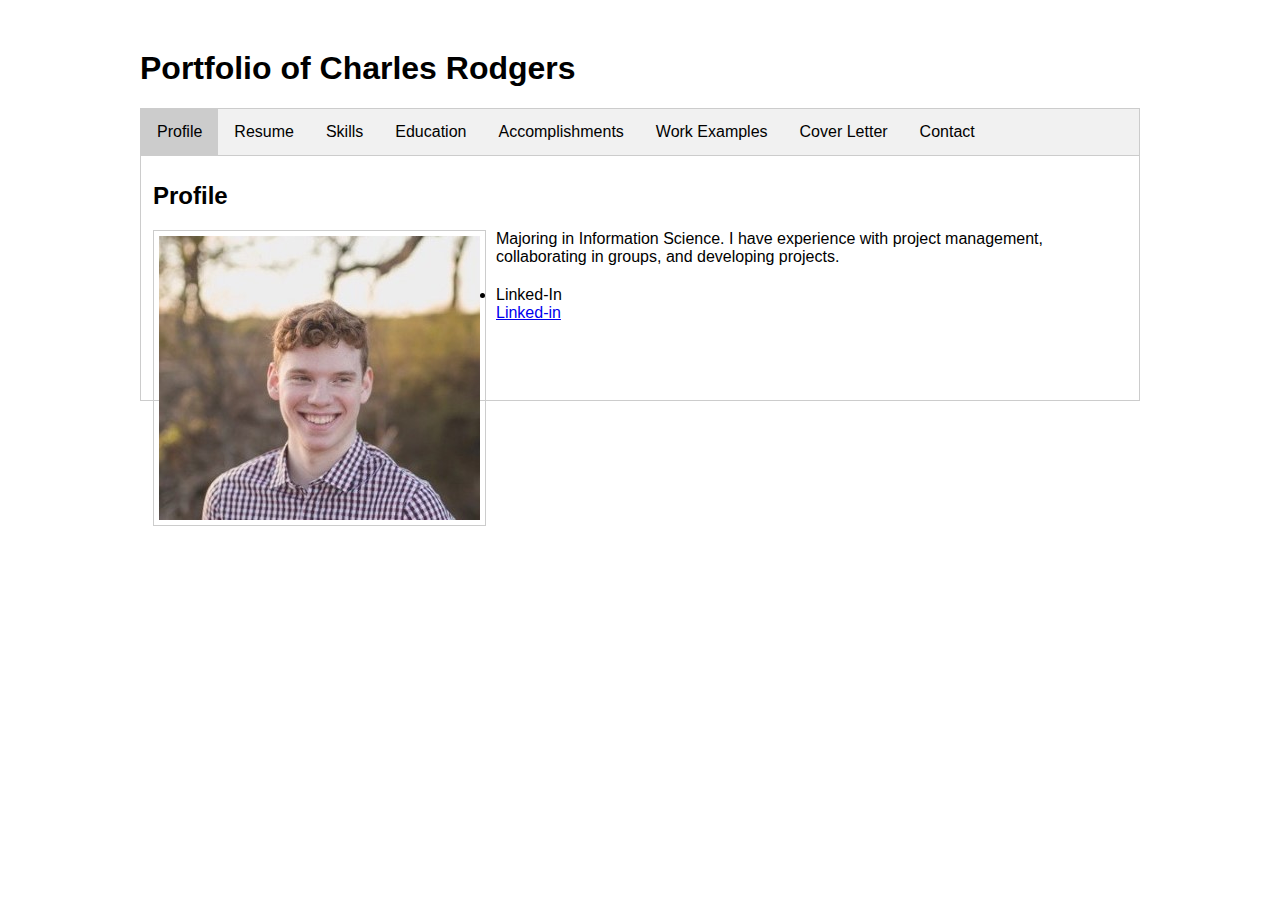
==== index.html @ 05257390 "NEW" ====
<!DOCTYPE html>
<html lang="en">
<head>
  <meta charset="utf-8">
  <meta http-equiv="X-UA-Compatible" content="IE=edge,chrome=1">
  <title>Portfolio of Charles Rodgers </title>
  <meta name="description" content="Portfolio">
  <meta name="keywords" content="Potfolio, Resume, Skills, Profile">
  <meta name="author" content="Baker Rodgers">
  <meta name="viewport" content="width=device-width, initial-scale=1">
  <link rel="stylesheet" href="assets/style/studentportfolio.css">
 
</head>

<body>
    <div id="container">
        <h1>Portfolio of Charles Rodgers</h1>

        <div class="tab">
            <button class="tablinks" onclick="openTab(event, 'Home')" id="defaultOpen">Profile</button>
            <button class="tablinks" onclick="openTab(event, 'Resume')">Resume</button>
            <button class="tablinks" onclick="openTab(event, 'Skills')">Skills</button>
            <button class="tablinks" onclick="openTab(event, 'Education')">Education</button>
            <button class="tablinks" onclick="openTab(event, 'Accomplishments')">Accomplishments</button>
            <button class="tablinks" onclick="openRedirect('workexamples.html')">Work Examples</button>
            <button class="tablinks" onclick="openTab(event, 'CoverLetter')">Cover Letter</button>
            <button class="tablinks" onclick="openTab(event, 'Contact')">Contact</button>
        </div>
        
        
       <!-- Begin Home Section -->
    <div id="Home" class="tabcontent">
        <h2>Profile</h2>
       <p> <img class="img-style-1" src="assets/images/bakerpic.JPG">
       Majoring in Information Science. I have experience with project management, collaborating in groups, and developing projects.
        </p>
      <li> Linked-In</li>
      <a href="https://www.linkedin.com/in/charles-rodgers-8b57b7221/">Linked-in</a>
     <br>&nbsp;
              <br>&nbsp;
              <br>&nbsp;
              <br>&nbsp;
    </div>
    
    <!-- Begin Skills Section -->
    <div id="Skills" class="tabcontent">
      <h2>Skills</h2>
    

   <ul><li>Verbal and Written Communication</li></ul>
   <ul><li>SQL</li></ul>
   <ul><li>Python</li></ul>
   <ul><li>Java</li></ul>
   <ul><li>HTML</li></ul>
    <ul><li> CSS</li></li></ul>
    <ul><li>JS</li></ul>

    </div>
    <div id="Education" class="tabcontent">
      <h2>Education</h2>
      <p>UA Little Rock 2023 Major: Information Science</p>
      <p>BS in Information Science</p>
      <p>Fall 2019- Spring 2023</p>
    </div>
    
    <div id="Accomplishments" class="tabcontent">
      <h2>Accomplishments</h2>
      <p>Dean's List Spring 2020</p>
    

    </div>
    
    <div id="Resume" class="tabcontent">
     
        <p dir="ltr">
            <h2>Resumes</h2>
        <a href="assets/resources/Charles Rodgers Resume.pdf">Click here to download PDF of Resume</a>
        <a href="assets/resources/Charles Rodgers Resume.docx">Click here to download Word Docx of Resume</a>
        <br/>
    </div>

<br/>
    <div id="CoverLetter" class="tabcontent">
      <h2>Letter of Introduction</h2>
      
       
      
    </div>
    <div id="Contact" class="tabcontent">
      
      <h2>Contact Me</h2>
            <ul>
                <li>Phone: (870) 692-9362</li>
                <li>Email: <a href="mailto:cbrodgers@ualr.edu">cbrodgers@ualr.edu</a>  </li>
                <li>Address: Little Rock, AR  72202</li>
                <li>Website: TBA</a></li>
            </ul>
    </div>
  </div>
  <script type="text/javascript" src="assets/scripts/index.js"></script>
</body>
</html>
---- assets/style/studentportfolio.css ----
/*  body */
	
body {
	font-family: "Trebuchet MS", Arial, Helvetica, sans-serif;
	/*background-color: #666;*/
	}

#container {
	width: 1000px;
	margin-right: auto;
	margin-left: auto;
	margin-top: 50px;
	margin-bottom: 50px;
}

p {
	margin-bottom: 20px;
	}

.listmargin  {
	margin-bottom: 20px;
}	

.img-style-1 {
	float: left;
	margin-right: 10px;
    margin-bottom: 10px;
	padding: 5px;
	border: 1px solid #CCC;
}	
	
/* tutorial styles */

/* tabs */

/* Style the tab */
.tab {
    overflow: hidden;
    border: 1px solid #ccc;
    background-color: #f1f1f1;
}

/* Style the buttons inside the tab */
.tab button {
    background-color: inherit;
    float: left;
    border: none;
    outline: none;
    cursor: pointer;
    padding: 14px 16px;
    transition: 0.3s;
    font-size: 16px;
}

/* Change background color of buttons on hover */
.tab button:hover {
    background-color: #ddd;
}

/* Create an active/current tablink class */
.tab button.active {
    background-color: #ccc;
}

/* Style the tab content */
.tabcontent {
    display: none;
    padding: 6px 12px;
    border: 1px solid #ccc;
    border-top: none;
}

.tabcontent {
    animation: fadeEffect 1s; /* Fading effect takes 1 second */
}

#footer {
	background-color: rgba(0,0,0,0.4);
	color: #FFF;
	height: 25px;
	position:absolute;
	width:100%;
	bottom:0;
}

#footer h6 {
    text-align:center;
	font-size: 12px;
	line-height: 25px;
	margin-right: 20px;
	margin-left: 20px;
}

/* Go from zero to full opacity */
@keyframes fadeEffect {
    from {opacity: 0;}
    to {opacity: 1;}
}
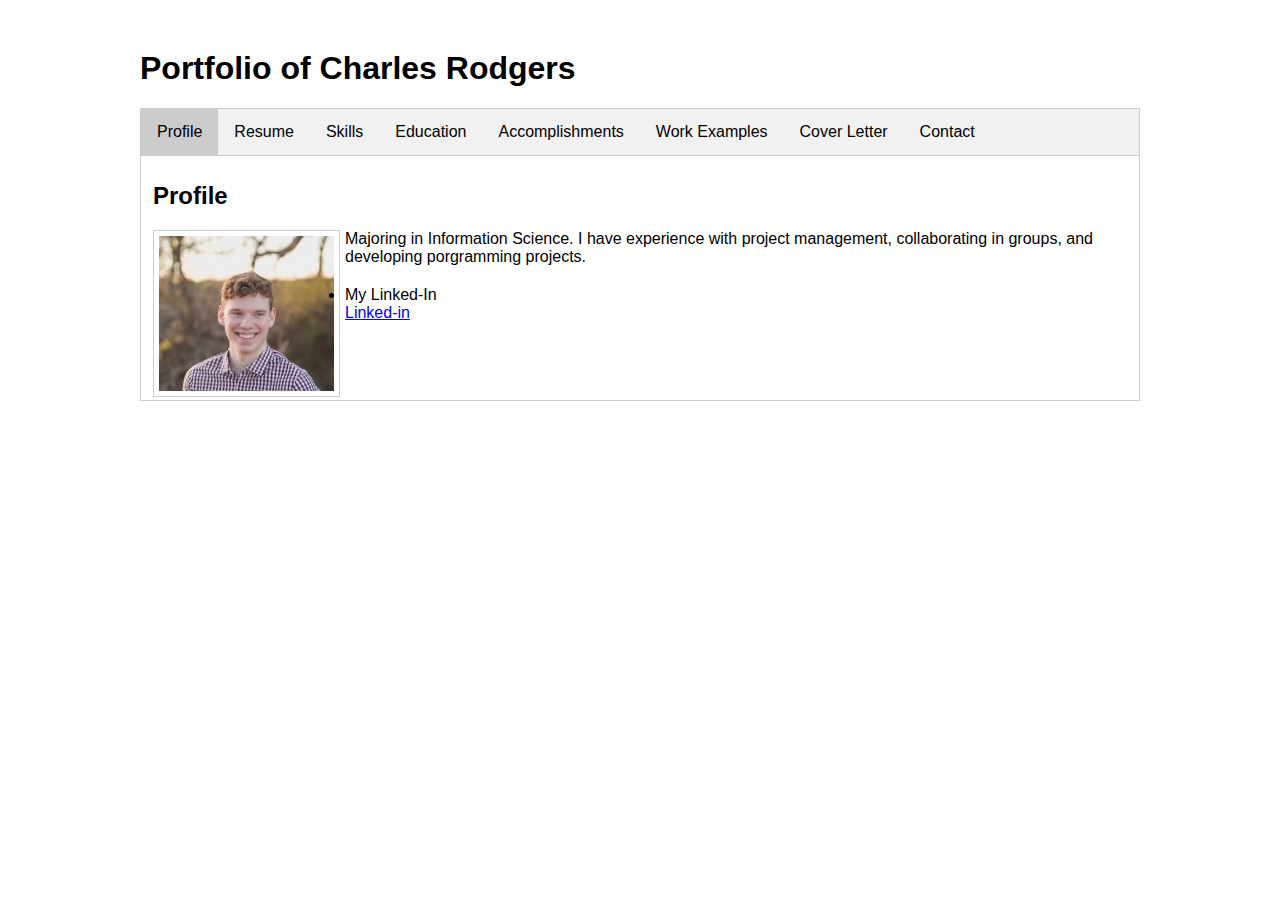
==== commit 6cb4f938: "changes" ====
--- a/index.html
+++ b/index.html
@@ -32,9 +32,9 @@
     <div id="Home" class="tabcontent">
         <h2>Profile</h2>
        <p> <img class="img-style-1" src="assets/images/bakerpic.JPG">
-       Majoring in Information Science. I have experience with project management, collaborating in groups, and developing projects.
+       Majoring in Information Science. I have experience with project management, collaborating in groups, and developing porgramming projects.
         </p>
-      <li> Linked-In</li>
+      <li>My Linked-In</li>
       <a href="https://www.linkedin.com/in/charles-rodgers-8b57b7221/">Linked-in</a>
      <br>&nbsp;
               <br>&nbsp;
@@ -58,14 +58,25 @@
     </div>
     <div id="Education" class="tabcontent">
       <h2>Education</h2>
-      <p>UA Little Rock 2023 Major: Information Science</p>
+      <h4>UA Little Rock 2023 Major: Information Science</h4>
       <p>BS in Information Science</p>
       <p>Fall 2019- Spring 2023</p>
+      <p>description</p>
+      <br>&nbsp;
+      <h4>UA Little Rock 2023 Major: Information Science</h4>
+      <p>Minor in Information Assurance</p>
+      <p>Fall 2021 - Spring 2023</p>
+      <p>description</p>
     </div>
     
     <div id="Accomplishments" class="tabcontent">
       <h2>Accomplishments</h2>
-      <p>Dean's List Spring 2020</p>
+      <p>Chancellor's List</p>
+      <li>Spring: 2021, 2022</li>
+      <li>Fall: 2020, 2021,2022</li>
+      <p>Dean's List</p>
+      <li>Spring: 2020</li>
+      <li>Fall: 2019</li>
     
 
     </div>
@@ -75,6 +86,7 @@
         <p dir="ltr">
             <h2>Resumes</h2>
         <a href="assets/resources/Charles Rodgers Resume.pdf">Click here to download PDF of Resume</a>
+        <p> OR</p>
         <a href="assets/resources/Charles Rodgers Resume.docx">Click here to download Word Docx of Resume</a>
         <br/>
     </div>
--- a/assets/style/studentportfolio.css
+++ b/assets/style/studentportfolio.css
@@ -23,10 +23,11 @@
 
 .img-style-1 {
 	float: left;
-	margin-right: 10px;
-    margin-bottom: 10px;
+	margin-right: 5px;
+    margin-bottom: 5px;
 	padding: 5px;
 	border: 1px solid #CCC;
+	width: 175px
 }	
 	
 /* tutorial styles */
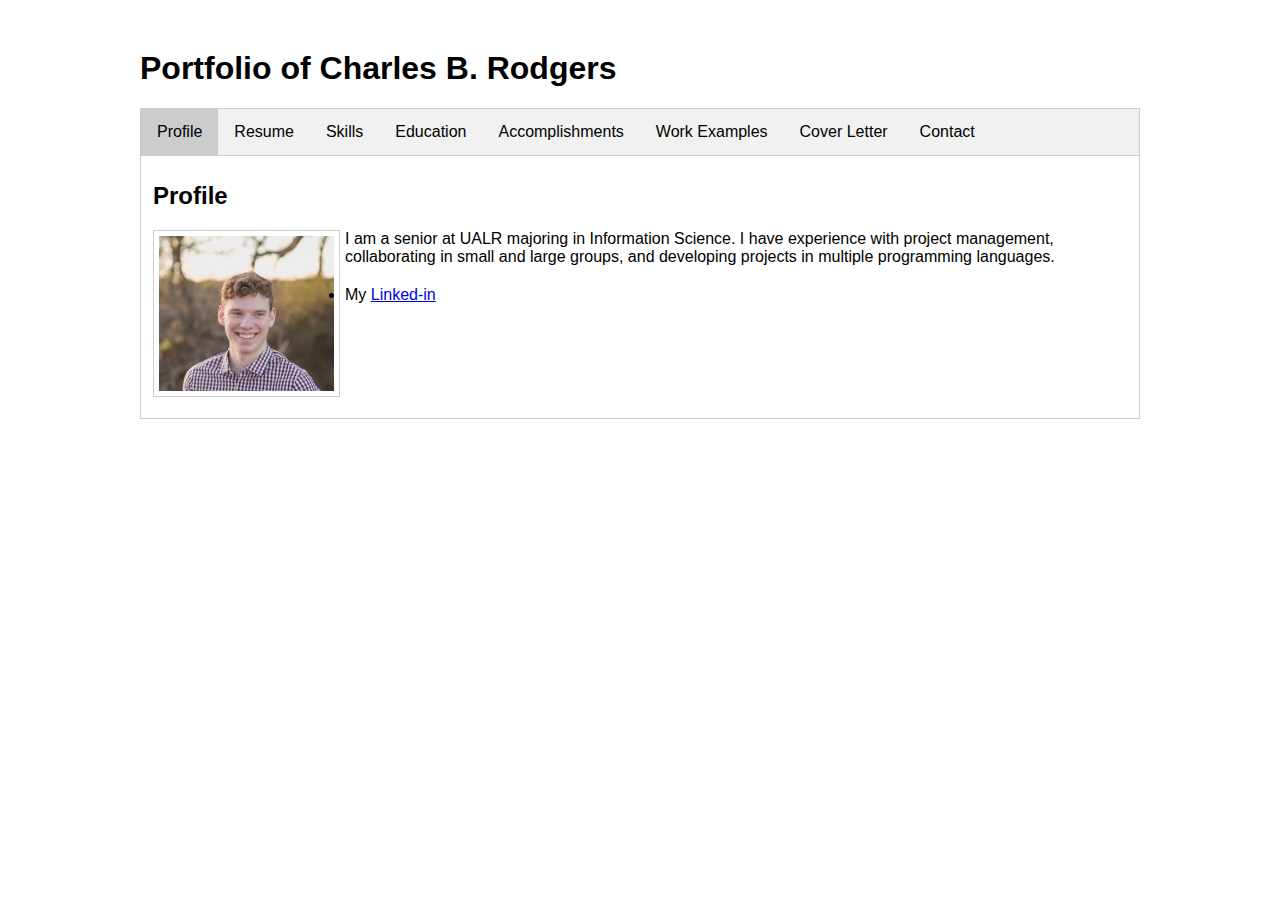
==== commit f8a910c6: "change" ====
--- a/index.html
+++ b/index.html
@@ -14,7 +14,7 @@
 
 <body>
     <div id="container">
-        <h1>Portfolio of Charles Rodgers</h1>
+        <h1>Portfolio of Charles B. Rodgers</h1>
 
         <div class="tab">
             <button class="tablinks" onclick="openTab(event, 'Home')" id="defaultOpen">Profile</button>
@@ -32,11 +32,12 @@
     <div id="Home" class="tabcontent">
         <h2>Profile</h2>
        <p> <img class="img-style-1" src="assets/images/bakerpic.JPG">
-       Majoring in Information Science. I have experience with project management, collaborating in groups, and developing porgramming projects.
+       I am a senior at UALR majoring in Information Science. I have experience with project management, collaborating in small and large groups, and developing projects in multiple programming languages.
         </p>
-      <li>My Linked-In</li>
-      <a href="https://www.linkedin.com/in/charles-rodgers-8b57b7221/">Linked-in</a>
+      <li>My <a href="https://www.linkedin.com/in/charles-rodgers-8b57b7221/">Linked-in</a>
      <br>&nbsp;
+              <br>&nbsp;
+              <br>&nbsp;
               <br>&nbsp;
               <br>&nbsp;
               <br>&nbsp;
@@ -46,27 +47,33 @@
     <div id="Skills" class="tabcontent">
       <h2>Skills</h2>
     
-
-   <ul><li>Verbal and Written Communication</li></ul>
    <ul><li>SQL</li></ul>
    <ul><li>Python</li></ul>
    <ul><li>Java</li></ul>
+   <ul><li>Microsoft Office Suite</li></ul>
    <ul><li>HTML</li></ul>
     <ul><li> CSS</li></li></ul>
     <ul><li>JS</li></ul>
 
+    <h3>Soft Skills</h3>
+    <ul><li>Written and Verbal Communication</li></ul>
+    <ul><li>Analytical Thinking</li></ul>
+    <ul><li>Agile Methodologies</li></ul>
+    <ul><li>Teamwork</li></ul>
+    <ul><li>Leadership</li></ul>
     </div>
+
     <div id="Education" class="tabcontent">
       <h2>Education</h2>
       <h4>UA Little Rock 2023 Major: Information Science</h4>
-      <p>BS in Information Science</p>
-      <p>Fall 2019- Spring 2023</p>
-      <p>description</p>
+      <li>BS in Information Science</li>
+      <li>Fall 2019- Spring 2023</li>
+      <li>Courses focused in the management and security of data.</li>
       <br>&nbsp;
       <h4>UA Little Rock 2023 Major: Information Science</h4>
-      <p>Minor in Information Assurance</p>
-      <p>Fall 2021 - Spring 2023</p>
-      <p>description</p>
+      <li>Minor in Information Assurance</li>
+      <li>Fall 2021 - Spring 2023</li>
+      <li>Courses focused in Cybersecurity.</li>
     </div>
     
     <div id="Accomplishments" class="tabcontent">
@@ -94,7 +101,27 @@
 <br/>
     <div id="CoverLetter" class="tabcontent">
       <h2>Letter of Introduction</h2>
-      
+      <p>Dear Human Resources,</p>
+      <p>I am writing to apply for the IT Service Management Analyst position I saw posted on the Indeed job board.</p>
+      <p>Southwest Power Pool provides quality care and outstanding services to its consumers. I truly believe my</p>
+      <p>experience and teaching in Information Science make me the ideal candidate for this position with such an</p>
+      <p>intriguing and caring company.</p>
+      <p>Through my four years in university, I am no stranger to fast-paced and intense work environments as I balanced a</p>
+      <p>full course load each semester. In several of my classes, I collaborated in groups to meet project deadlines, along</p>
+      <p>with completing deadlines alone. Volunteering in community-based service has bolstered my ability to</p>
+      <p>communicate between staff and those in the community effectively. Through my courses, I have in-depth</p>
+      <p>experience learning and analyzing software and network disciplines.</p>
+      <h3>Key strengths include:</h3>
+      <li>Rapid Learning</li>
+      <li>Analytical Problem Solving</li>
+      <li>Attention to Detail</li>
+      <li>Outstanding Communication Skills</li>
+      <p>These strengths, paired with intense academic and social experiences have left me with the desire to learn more</p>
+      <p>and increase my knowledge in what I am not an expert in. Through this position, I am confident that I can</p>
+      <p>successfully develop myself to become an integral part of the Southwest team.</p>
+      <p>I am excited to be able to apply for the opportunity. Thank you for your time and consideration.</p>
+      <p>Sincerely,</p>
+        <p>Charles Rodgers</p>
        
       
     </div>
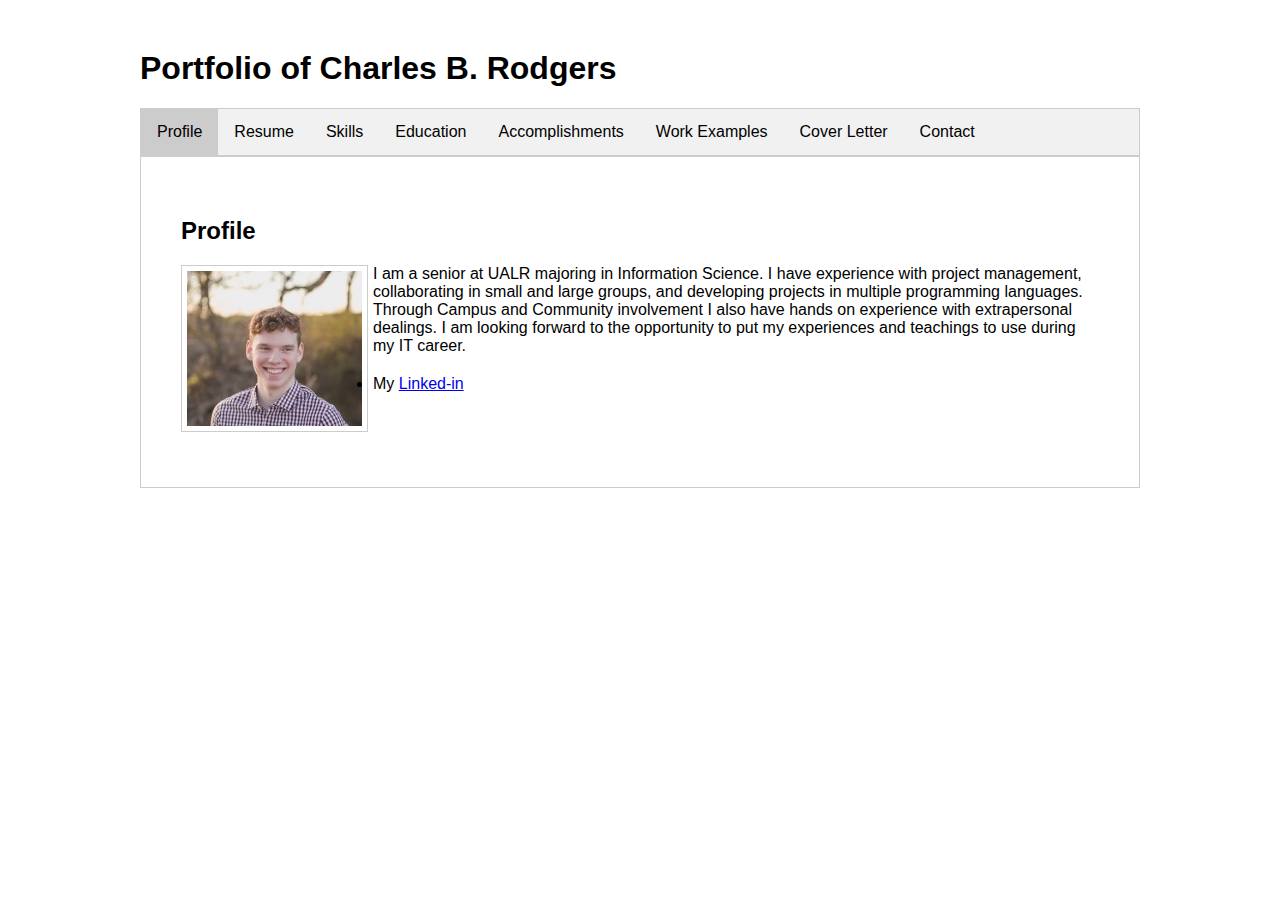
==== commit 14df985e: "new" ====
--- a/index.html
+++ b/index.html
@@ -33,14 +33,16 @@
         <h2>Profile</h2>
        <p> <img class="img-style-1" src="assets/images/bakerpic.JPG">
        I am a senior at UALR majoring in Information Science. I have experience with project management, collaborating in small and large groups, and developing projects in multiple programming languages.
-        </p>
+        Through Campus and Community involvement I also have hands on experience with extrapersonal dealings.
+        I am looking forward to the opportunity to put my experiences and teachings to use during my IT career.</p>
       <li>My <a href="https://www.linkedin.com/in/charles-rodgers-8b57b7221/">Linked-in</a>
-     <br>&nbsp;
-              <br>&nbsp;
-              <br>&nbsp;
-              <br>&nbsp;
-              <br>&nbsp;
-              <br>&nbsp;
+     
+      <br>&nbsp;
+      <br>&nbsp;
+      <br>&nbsp;
+              
+              
+              
     </div>
     
     <!-- Begin Skills Section -->
@@ -65,15 +67,26 @@
 
     <div id="Education" class="tabcontent">
       <h2>Education</h2>
-      <h4>UA Little Rock 2023 Major: Information Science</h4>
+      <h3>UA Little Rock 2023 Major:<a href="https://ualr.edu/informationscience/">Information Science</a></h3>
       <li>BS in Information Science</li>
       <li>Fall 2019- Spring 2023</li>
-      <li>Courses focused in the management and security of data.</li>
+      <p>Courses focus in the design and development of Information Systems. With the focus being in storage, secuirty and retrival in a technical and business setting.</p>
+      <h4>Relavent Courses</h4>
+      <li>IFSC 3315 Applied Networking</li>
+      <li>IFSC 3320 Database Concepts</li>
+      <li>IFSC 3360 System Analysis and Design</li>
+      <li>BINS 4331 Management of Information Resources</li>
       <br>&nbsp;
-      <h4>UA Little Rock 2023 Major: Information Science</h4>
-      <li>Minor in Information Assurance</li>
+      <h3>UA Little Rock 2023 Major:Information Science</h3>
+      <li>Minor in <a href="https://ualr.edu/academics/program/undergraduate/information-assurance/">Information Assurance</a></li>
       <li>Fall 2021 - Spring 2023</li>
-      <li>Courses focused in Cybersecurity.</li>
+      <p>Courses focus in areas of Cybersecurity. With the focus being in the security, ethical </p>
+      <h4>Relavent Courses</h4>
+      <li>CSEC 1310 Introdution to Cybersecurity</li>
+      <li>CSEC 3300 Digital Forensics</li>
+      <li>IFSC 4339 Network Security</li>
+      <li>IFSC 2200 Ethics in the Profession</li>
+
     </div>
     
     <div id="Accomplishments" class="tabcontent">
--- a/assets/style/studentportfolio.css
+++ b/assets/style/studentportfolio.css
@@ -3,6 +3,7 @@
 body {
 	font-family: "Trebuchet MS", Arial, Helvetica, sans-serif;
 	/*background-color: #666;*/
+	
 	}
 
 #container {
@@ -11,6 +12,7 @@
 	margin-left: auto;
 	margin-top: 50px;
 	margin-bottom: 50px;
+	
 }
 
 p {
@@ -65,10 +67,12 @@
 
 /* Style the tab content */
 .tabcontent {
-    display: none;
-    padding: 6px 12px;
+    font-size: 16px;
+    position: absolute;
+    width: 918px;
+    padding: 40px 40px;
     border: 1px solid #ccc;
-    border-top: none;
+   
 }
 
 .tabcontent {
@@ -98,3 +102,143 @@
     to {opacity: 1;}
 }
 
+.smfloatleft {
+    float: left;
+    width: 280px;
+}
+
+.tinypics {
+    margin-bottom: 15px;
+    border: solid black 1px;
+    width: 280px;
+    box-shadow: 4px 7px 5px rgb(79, 85, 92);
+}
+
+#titlecontainer {
+    color: black;
+    width: 1000px;
+	margin-right: auto;
+	margin-left: auto;
+	margin-top: 50px;
+    padding-left: 10px;
+}
+
+.designdoc {
+    margin-top: 20px;
+    margin-left: 20px;
+    margin-bottom: 10px; 
+    width: 190px;
+    border: solid black 1px;
+    box-shadow: 4px 7px 5px rgb(79, 85, 92);
+}
+
+.mobileexamplepics {
+    width: 269px;
+    box-shadow: 4px 7px 5px rgb(79, 85, 92);
+    border: solid black 1px;
+}
+
+.schoollogo {
+    width: 250px;
+    box-shadow: 4px 7px 5px rgb(79, 85, 92);
+    margin-right: 35px;
+    margin-bottom: 20px;
+    float: left;
+}
+
+.floatright {
+    float: right;
+    width: 283px;
+}
+
+#floatRtPro {
+    float: right;
+    width: 483px;
+    padding-right: 60px;
+}
+
+#headshot {
+    border: none;
+    margin-left: 40px;
+    width: 280px;
+    border-radius: 9px;
+}
+
+.bragtitle {
+    text-shadow:3px 3px 2px rgb(79, 85, 92);
+    font-weight: bold;
+    padding-bottom: 6px;
+}
+
+.sectionhead {
+    font-size: 1.1em;
+    text-align: center;
+    font-weight: bold;
+    padding-bottom: 10px;
+    border-bottom: solid 1px #383838;
+}
+
+#contactType {
+    float: left;
+    width: 120px;
+    font-weight: bold;
+    text-align: right;
+    padding-right: 20px;
+}
+
+#profileText {
+    margin-top: 25px;
+    padding: 28px;
+    padding-bottom: 32px;
+    background-color: #757575;
+    border: solid 1px #383838;
+    box-shadow: 4px 7px 5px rgb(79, 85, 92);
+}
+
+.floatlefttext {
+    float: left;
+    padding-left: 50px;
+}
+
+.floatrighttext {
+    width: 307px;
+    float: right;
+    padding-right: 155px;
+}
+
+.accsection {
+    font-size: 1.1em;
+    text-shadow:3px 3px 2px rgb(79, 85, 92);
+    text-align: center;
+    font-weight: bold;
+    color: #ffffff;
+}
+
+.accframe {
+    padding-top: 20px;
+    padding-bottom: 20px;
+    padding-left: 25px;
+    padding-right: 25px;
+    border: solid black 1px;
+    box-shadow: 4px 7px 5px rgb(79, 85, 92);
+}
+
+#pdfbox {
+    padding: 12px;
+    background-color: #ebebeb;
+    border: solid black 2px;
+}
+
+.pdflist {
+    text-align: center;
+    line-height: 1.5;
+}
+
+.examplepics {
+    border: solid black 1px;
+    width: 598px;
+    box-shadow: 4px 7px 5px rgb(79, 85, 92);
+    margin-right: 35px;
+    margin-bottom: 20px;
+    float: left;
+}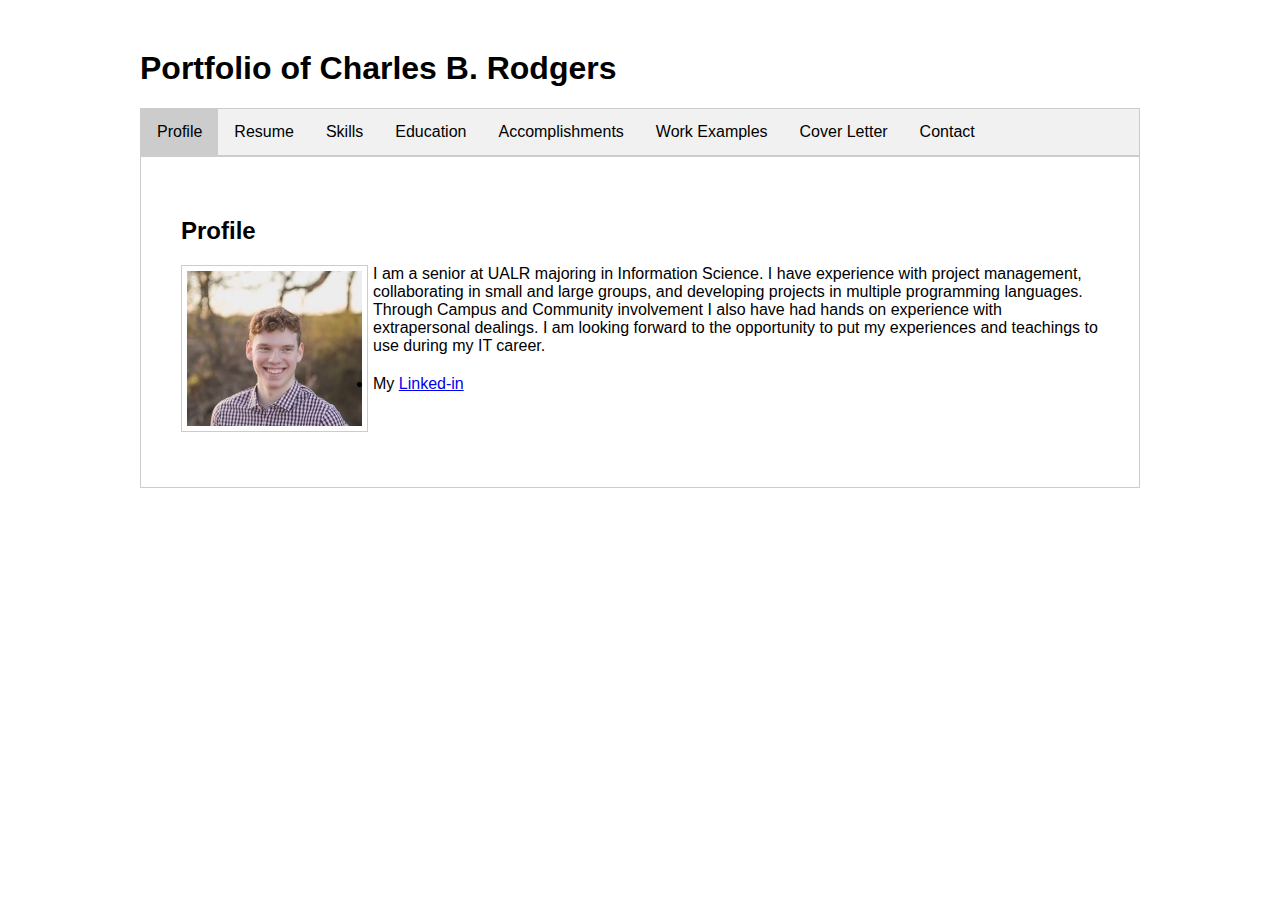
==== commit 780572b3: "new" ====
--- a/index.html
+++ b/index.html
@@ -33,7 +33,7 @@
         <h2>Profile</h2>
        <p> <img class="img-style-1" src="assets/images/bakerpic.JPG">
        I am a senior at UALR majoring in Information Science. I have experience with project management, collaborating in small and large groups, and developing projects in multiple programming languages.
-        Through Campus and Community involvement I also have hands on experience with extrapersonal dealings.
+        Through Campus and Community involvement I also have had hands on experience with extrapersonal dealings.
         I am looking forward to the opportunity to put my experiences and teachings to use during my IT career.</p>
       <li>My <a href="https://www.linkedin.com/in/charles-rodgers-8b57b7221/">Linked-in</a>
      
@@ -80,7 +80,7 @@
       <h3>UA Little Rock 2023 Major:Information Science</h3>
       <li>Minor in <a href="https://ualr.edu/academics/program/undergraduate/information-assurance/">Information Assurance</a></li>
       <li>Fall 2021 - Spring 2023</li>
-      <p>Courses focus in areas of Cybersecurity. With the focus being in the security, ethical </p>
+      <p>Courses focus in areas of Cybersecurity. With the focus being in the security and ethics. </p>
       <h4>Relavent Courses</h4>
       <li>CSEC 1310 Introdution to Cybersecurity</li>
       <li>CSEC 3300 Digital Forensics</li>
@@ -97,26 +97,28 @@
       <p>Dean's List</p>
       <li>Spring: 2020</li>
       <li>Fall: 2019</li>
-    
+      <br>&nbsp;
+      <p>My mom says im a good student.</p>
 
     </div>
     
     <div id="Resume" class="tabcontent">
      
         <p dir="ltr">
-            <h2>Resumes</h2>
+            <h2>Resume</h2>
         <a href="assets/resources/Charles Rodgers Resume.pdf">Click here to download PDF of Resume</a>
         <p> OR</p>
         <a href="assets/resources/Charles Rodgers Resume.docx">Click here to download Word Docx of Resume</a>
         <br/>
+
     </div>
 
 <br/>
     <div id="CoverLetter" class="tabcontent">
       <h2>Letter of Introduction</h2>
       <p>Dear Human Resources,</p>
-      <p>I am writing to apply for the IT Service Management Analyst position I saw posted on the Indeed job board.</p>
-      <p>Southwest Power Pool provides quality care and outstanding services to its consumers. I truly believe my</p>
+      <p>I am writing to apply for the position I saw posted on the Internet board.</p>
+      <p>Your company provides quality care and outstanding services to its consumers. I truly believe my</p>
       <p>experience and teaching in Information Science make me the ideal candidate for this position with such an</p>
       <p>intriguing and caring company.</p>
       <p>Through my four years in university, I am no stranger to fast-paced and intense work environments as I balanced a</p>
